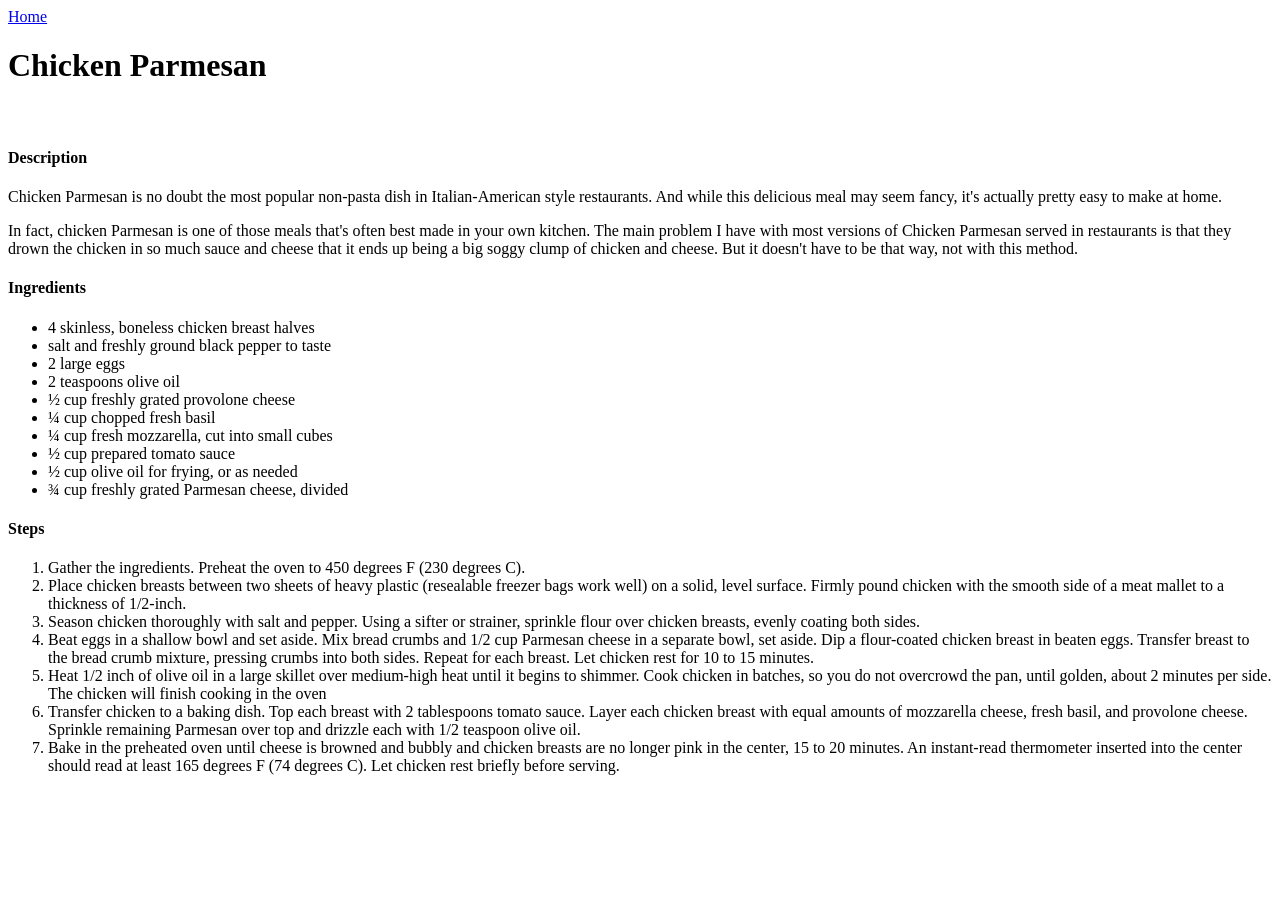
==== recipes/ChickenParmesan.html @ 61d645ab "Add index and Chicken Parmesan recipe pages" ====
<!DOCTYPE html>
<html lang="en">
<head>
    <meta charset="UTF-8">
    <meta name="viewport" content="width=device-width, initial-scale=1.0">
    <title>Chicken Parmesan</title>
</head>
<body>
    <a href="../index.html">Home</a>

    <h1>Chicken Parmesan</h1>
    <img src="https://imagesvc.meredithcorp.io/v3/mm/image?url=https%3A%2F%2Fstatic.onecms.io%2Fwp-content%2Fuploads%2Fsites%2F43%2F2022%2F03%2F19%2F223042-Chicken-Parmesan-mfs_003.jpg&q=60&c=sc&poi=&orient=true&h=512" alt="" width="360">
    <h6></h6>
    <h4>Description</h4>
    <p>Chicken Parmesan is no doubt the most popular non-pasta dish in Italian-American style restaurants. And while this delicious meal may seem fancy, it's actually pretty easy to make at home.</p>
    <p>In fact, chicken Parmesan is one of those meals that's often best made in your own kitchen. The main problem I have with most versions of Chicken Parmesan served in restaurants is that they drown the chicken in so much sauce and cheese that it ends up being a big soggy clump of chicken and cheese. But it doesn't have to be that way, not with this method.</p>

    <h4>Ingredients</h4>
    <ul>
        <li>4 skinless, boneless chicken breast halves</li>
        <li>salt and freshly ground black pepper to taste</li>
        <li>2 large eggs</li>
        <li>2 teaspoons olive oil</li>
        <li>½ cup freshly grated provolone cheese</li>
        <li>¼ cup chopped fresh basil</li>
        <li>¼ cup fresh mozzarella, cut into small cubes</li>
        <li>½ cup prepared tomato sauce</li>
        <li>½ cup olive oil for frying, or as needed</li>
        <li>¾ cup freshly grated Parmesan cheese, divided</li>
    </ul>

    <h4>Steps</h4>
    <ol>
        <li>Gather the ingredients. Preheat the oven to 450 degrees F (230 degrees C).</li>
        <li>Place chicken breasts between two sheets of heavy plastic (resealable freezer bags work well) on a solid, level surface. Firmly pound chicken with the smooth side of a meat mallet to a thickness of 1/2-inch.</li>
        <li>Season chicken thoroughly with salt and pepper. Using a sifter or strainer, sprinkle flour over chicken breasts, evenly coating both sides.</li>
        <li>Beat eggs in a shallow bowl and set aside. Mix bread crumbs and 1/2 cup Parmesan cheese in a separate bowl, set aside. Dip a flour-coated chicken breast in beaten eggs. Transfer breast to the bread crumb mixture, pressing crumbs into both sides. Repeat for each breast. Let chicken rest for 10 to 15 minutes.</li>
        <li>Heat 1/2 inch of olive oil in a large skillet over medium-high heat until it begins to shimmer. Cook chicken in batches, so you do not overcrowd the pan, until golden, about 2 minutes per side. The chicken will finish cooking in the oven</li>
        <li>Transfer chicken to a baking dish. Top each breast with 2 tablespoons tomato sauce. Layer each chicken breast with equal amounts of mozzarella cheese, fresh basil, and provolone cheese. Sprinkle remaining Parmesan over top and drizzle each with 1/2 teaspoon olive oil.</li>
        <li>Bake in the preheated oven until cheese is browned and bubbly and chicken breasts are no longer pink in the center, 15 to 20 minutes. An instant-read thermometer inserted into the center should read at least 165 degrees F (74 degrees C). Let chicken rest briefly before serving.</li>
    </ol>


</body>
</html>
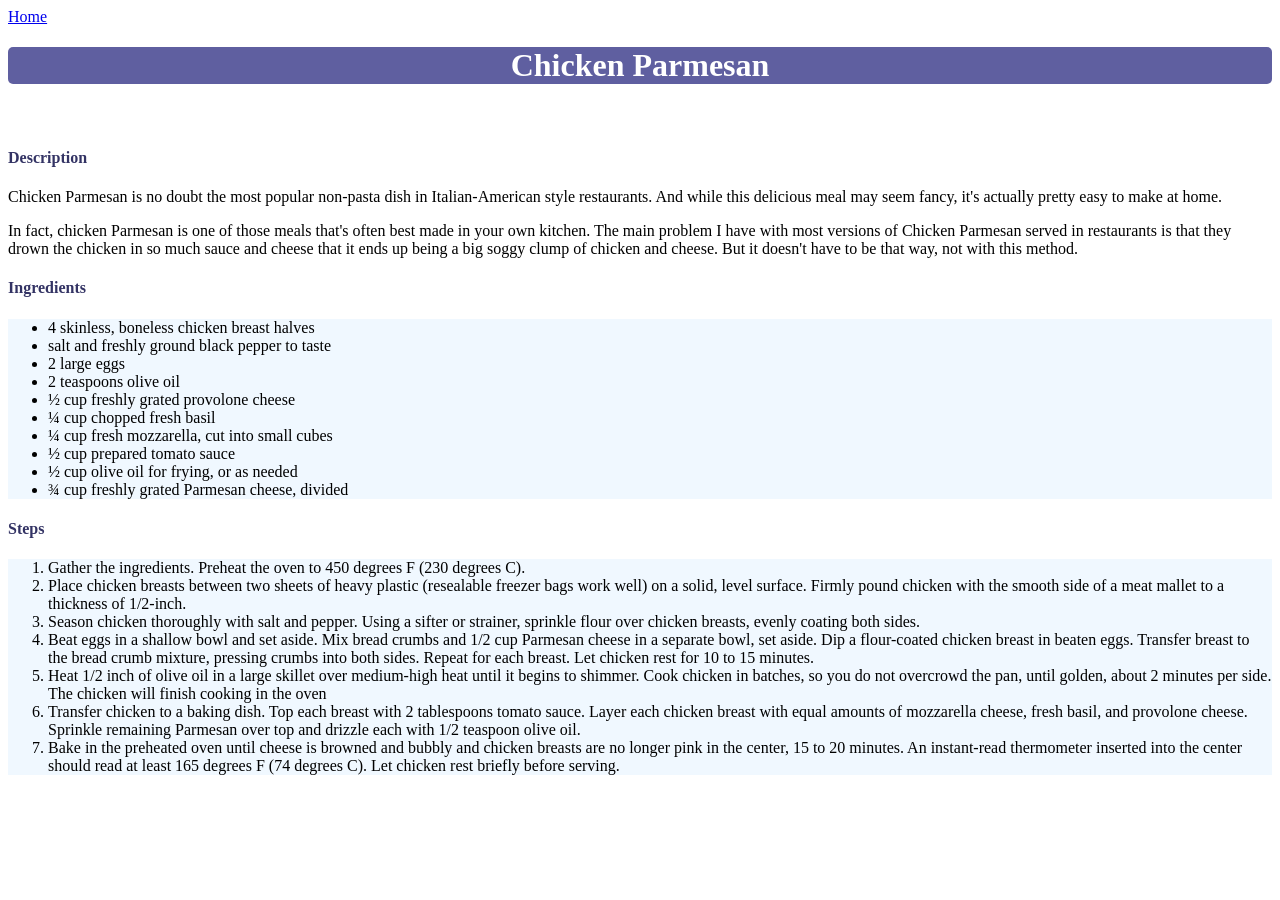
==== commit 5c42ab45: "Refactor HTML structure and add CSS for styling" ====
--- a/recipes/ChickenParmesan.html
+++ b/recipes/ChickenParmesan.html
@@ -4,6 +4,8 @@
     <meta charset="UTF-8">
     <meta name="viewport" content="width=device-width, initial-scale=1.0">
     <title>Chicken Parmesan</title>
+    <link rel="stylesheet" href="reciepes.css">
+
 </head>
 <body>
     <a href="../index.html">Home</a>
--- a/recipes/reciepes.css
+++ b/recipes/reciepes.css
@@ -0,0 +1,21 @@
+    
+h1 {
+    background-color: rgb(95, 95, 160);
+    color: white;
+    text-align: center;
+    border-radius: 5px;
+}
+h4{
+    color: rgb(51, 51, 100);
+
+}
+ul ,ol{
+    background-color: aliceblue;
+}
+
+.homelink{
+    background-color: rgb(51, 51, 100);
+    color: white;
+    opacity: 80%;
+    font-size: 25px;
+}
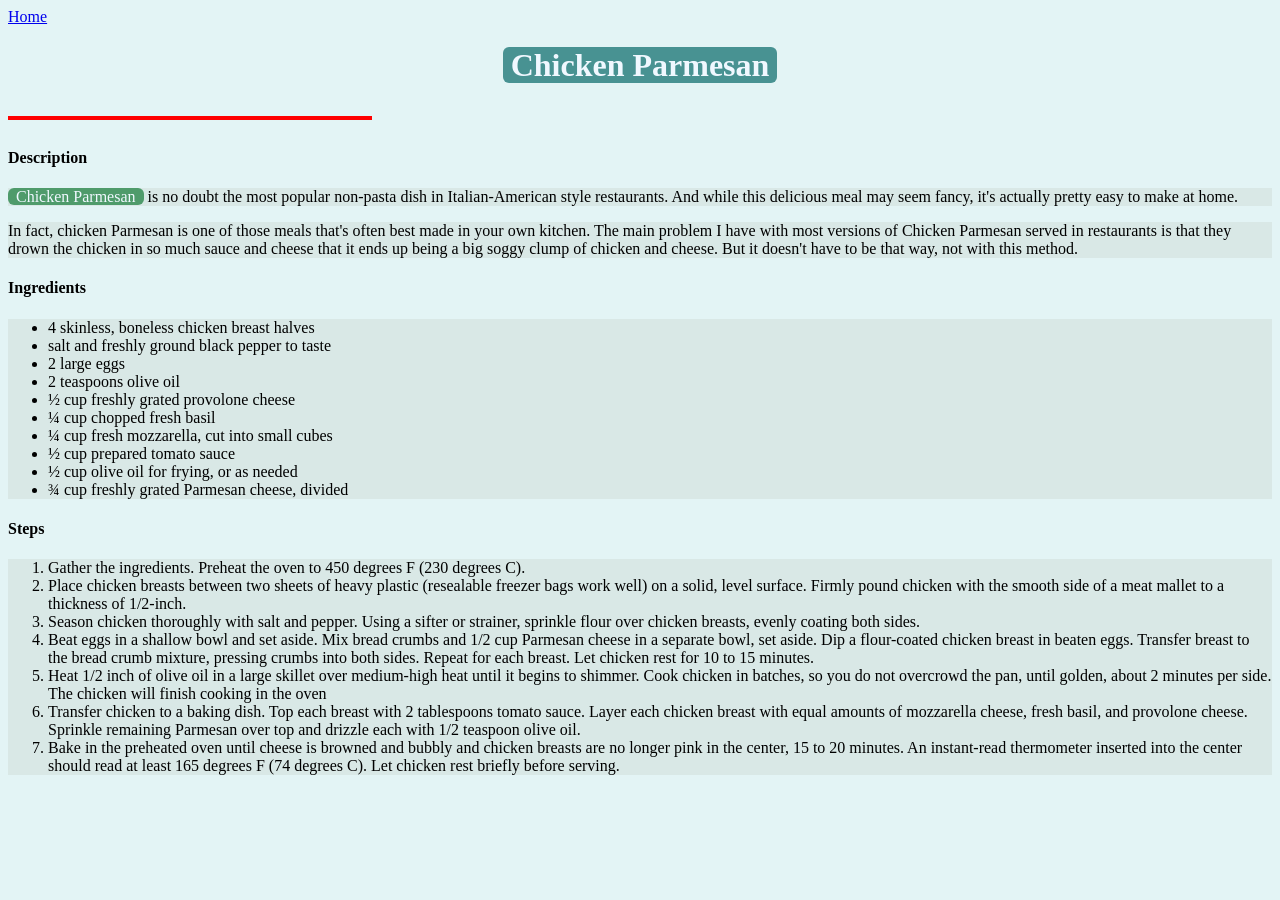
==== commit be1ed07c: "Refactor recipe pages and styles: update HTML structure, fix CSS links, and remove unused styles" ====
--- a/recipes/ChickenParmesan.html
+++ b/recipes/ChickenParmesan.html
@@ -4,17 +4,17 @@
     <meta charset="UTF-8">
     <meta name="viewport" content="width=device-width, initial-scale=1.0">
     <title>Chicken Parmesan</title>
-    <link rel="stylesheet" href="reciepes.css">
+    <link rel="stylesheet" href="../style.css">
 
 </head>
 <body>
     <a href="../index.html">Home</a>
 
-    <h1>Chicken Parmesan</h1>
+    <h1><span>Chicken Parmesan</span></h1>
     <img src="https://imagesvc.meredithcorp.io/v3/mm/image?url=https%3A%2F%2Fstatic.onecms.io%2Fwp-content%2Fuploads%2Fsites%2F43%2F2022%2F03%2F19%2F223042-Chicken-Parmesan-mfs_003.jpg&q=60&c=sc&poi=&orient=true&h=512" alt="" width="360">
     <h6></h6>
     <h4>Description</h4>
-    <p>Chicken Parmesan is no doubt the most popular non-pasta dish in Italian-American style restaurants. And while this delicious meal may seem fancy, it's actually pretty easy to make at home.</p>
+    <p><span id="highlight">Chicken Parmesan</span> is no doubt the most popular non-pasta dish in Italian-American style restaurants. And while this delicious meal may seem fancy, it's actually pretty easy to make at home.</p>
     <p>In fact, chicken Parmesan is one of those meals that's often best made in your own kitchen. The main problem I have with most versions of Chicken Parmesan served in restaurants is that they drown the chicken in so much sauce and cheese that it ends up being a big soggy clump of chicken and cheese. But it doesn't have to be that way, not with this method.</p>
 
     <h4>Ingredients</h4>
--- a/style.css
+++ b/style.css
@@ -0,0 +1,25 @@
+body{
+    background-color: rgb(227, 244, 245);
+}
+
+h1{
+    text-align: center;
+}
+span{
+    background-color: rgb(72, 146, 146);
+    padding-inline: 8px;
+    border-radius: 6px;
+    color: aliceblue;
+}
+img{
+    display: inline-block;
+    border: 2px solid red ;
+}
+#highlight{
+    background-color: rgba(29, 127, 63, 0.735);
+
+}
+
+p,ul,ol{
+    background-color: rgba(210, 222, 216, 0.523);
+}
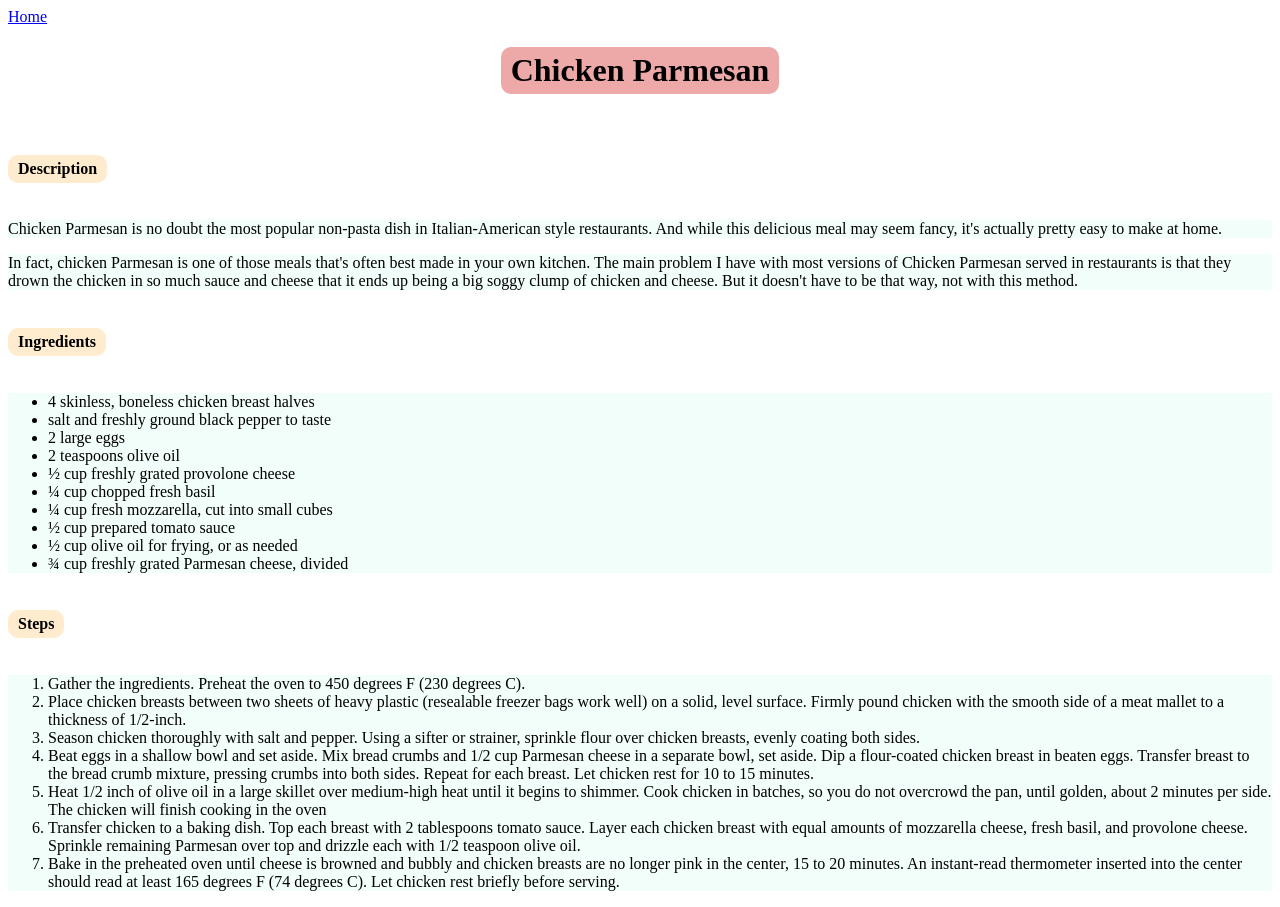
==== commit b2211d3c: "Refactor recipe pages: update headings for consistency and improve styling" ====
--- a/recipes/ChickenParmesan.html
+++ b/recipes/ChickenParmesan.html
@@ -10,13 +10,12 @@
 <body>
     <a href="../index.html">Home</a>
 
-    <h1><span>Chicken Parmesan</span></h1>
+    <h1 class="maintitle"><span id="titlemain">Chicken Parmesan</span></h1>
     <img src="https://imagesvc.meredithcorp.io/v3/mm/image?url=https%3A%2F%2Fstatic.onecms.io%2Fwp-content%2Fuploads%2Fsites%2F43%2F2022%2F03%2F19%2F223042-Chicken-Parmesan-mfs_003.jpg&q=60&c=sc&poi=&orient=true&h=512" alt="" width="360">
-    <h6></h6>
+<br>
     <h4>Description</h4>
     <p><span id="highlight">Chicken Parmesan</span> is no doubt the most popular non-pasta dish in Italian-American style restaurants. And while this delicious meal may seem fancy, it's actually pretty easy to make at home.</p>
     <p>In fact, chicken Parmesan is one of those meals that's often best made in your own kitchen. The main problem I have with most versions of Chicken Parmesan served in restaurants is that they drown the chicken in so much sauce and cheese that it ends up being a big soggy clump of chicken and cheese. But it doesn't have to be that way, not with this method.</p>
-
     <h4>Ingredients</h4>
     <ul>
         <li>4 skinless, boneless chicken breast halves</li>
--- a/style.css
+++ b/style.css
@@ -1,25 +1,23 @@
-body{
-    background-color: rgb(227, 244, 245);
+
+/* maintitle css starts here */
+#titlemain,h4,h3,h6{
+    display: inline-block;
+    background-color: rgb(237, 168, 168);
+    border-radius: 10px;
+    padding: 5px 10px;
 }
-
-h1{
+.maintitle{
     text-align: center;
+    
 }
-span{
-    background-color: rgb(72, 146, 146);
-    padding-inline: 8px;
-    border-radius: 6px;
-    color: aliceblue;
+/* ----------END------------ */
+h3,h4,h6{
+    background-color: blanchedalmond;
 }
 img{
-    display: inline-block;
-    border: 2px solid red ;
-}
-#highlight{
-    background-color: rgba(29, 127, 63, 0.735);
-
+    border-radius: 10px;
 }
 
 p,ul,ol{
-    background-color: rgba(210, 222, 216, 0.523);
+    background-color: rgb(242, 254, 250);
 }
